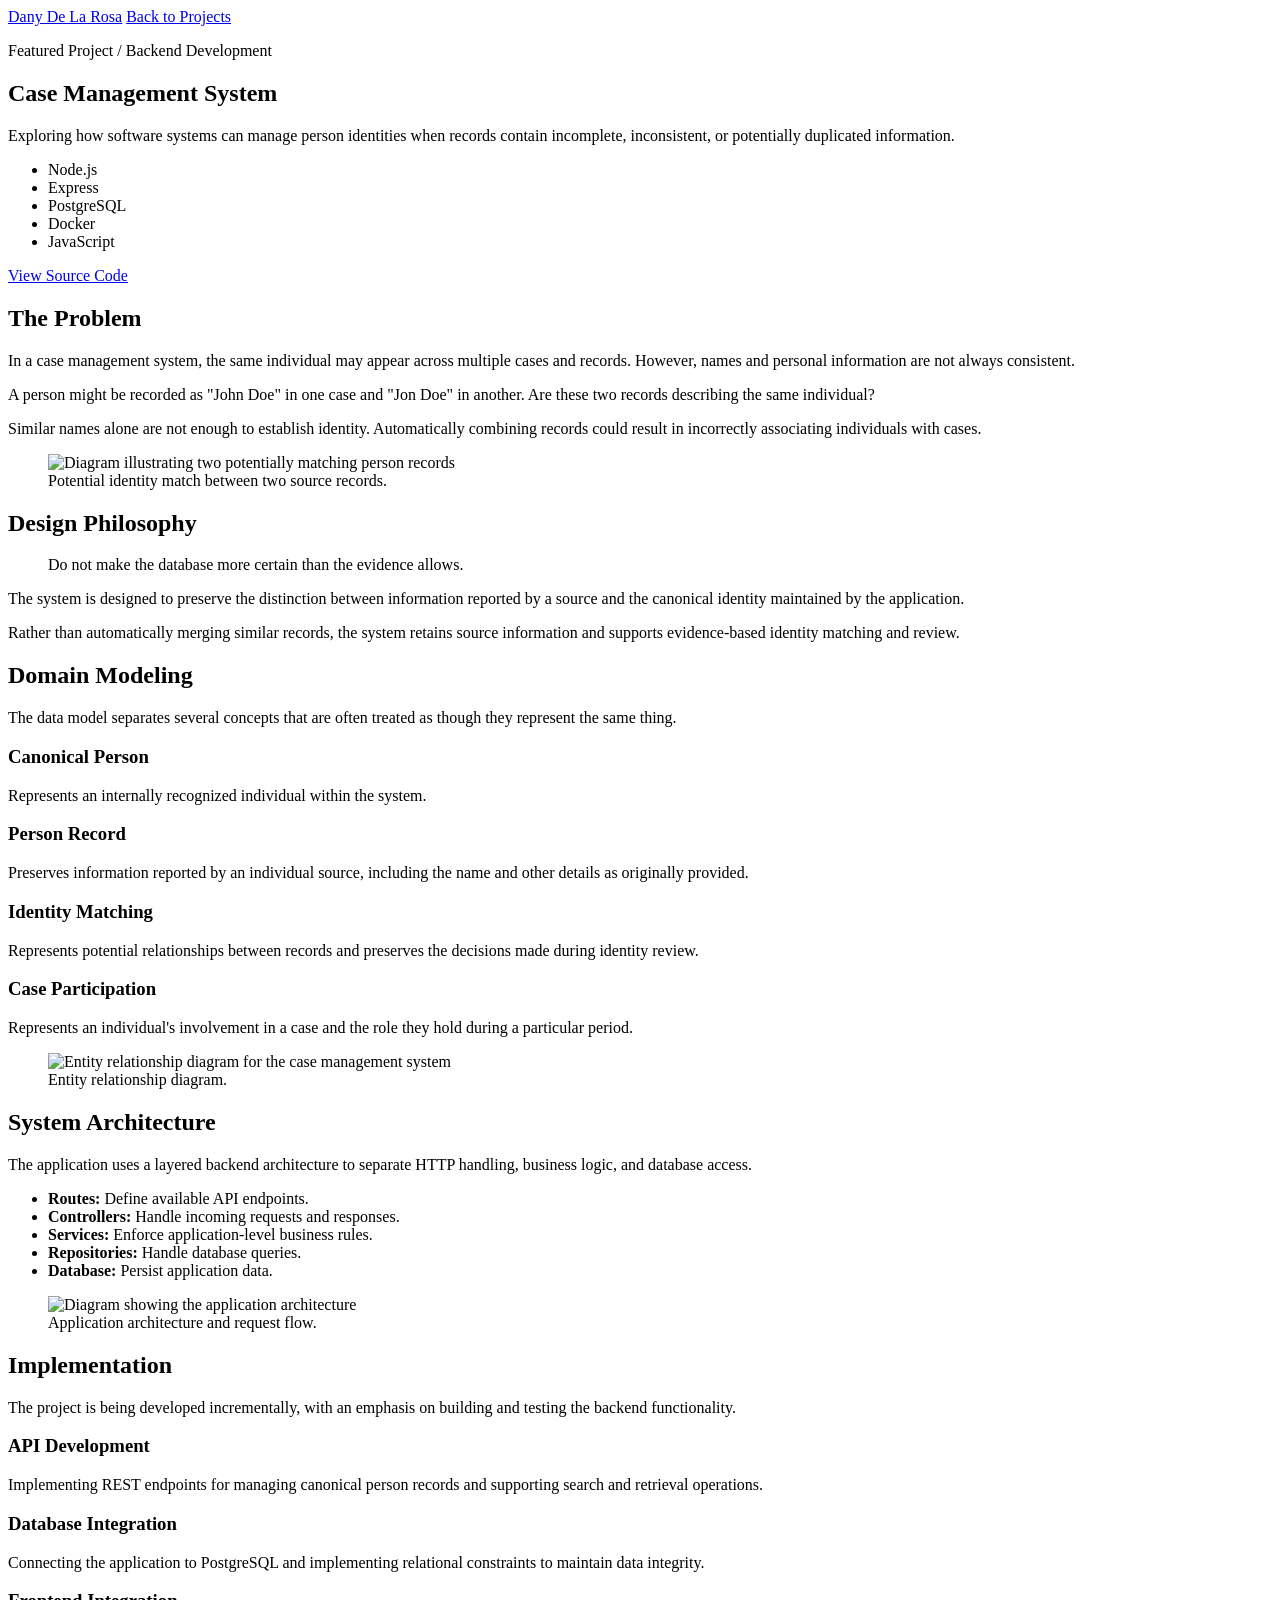
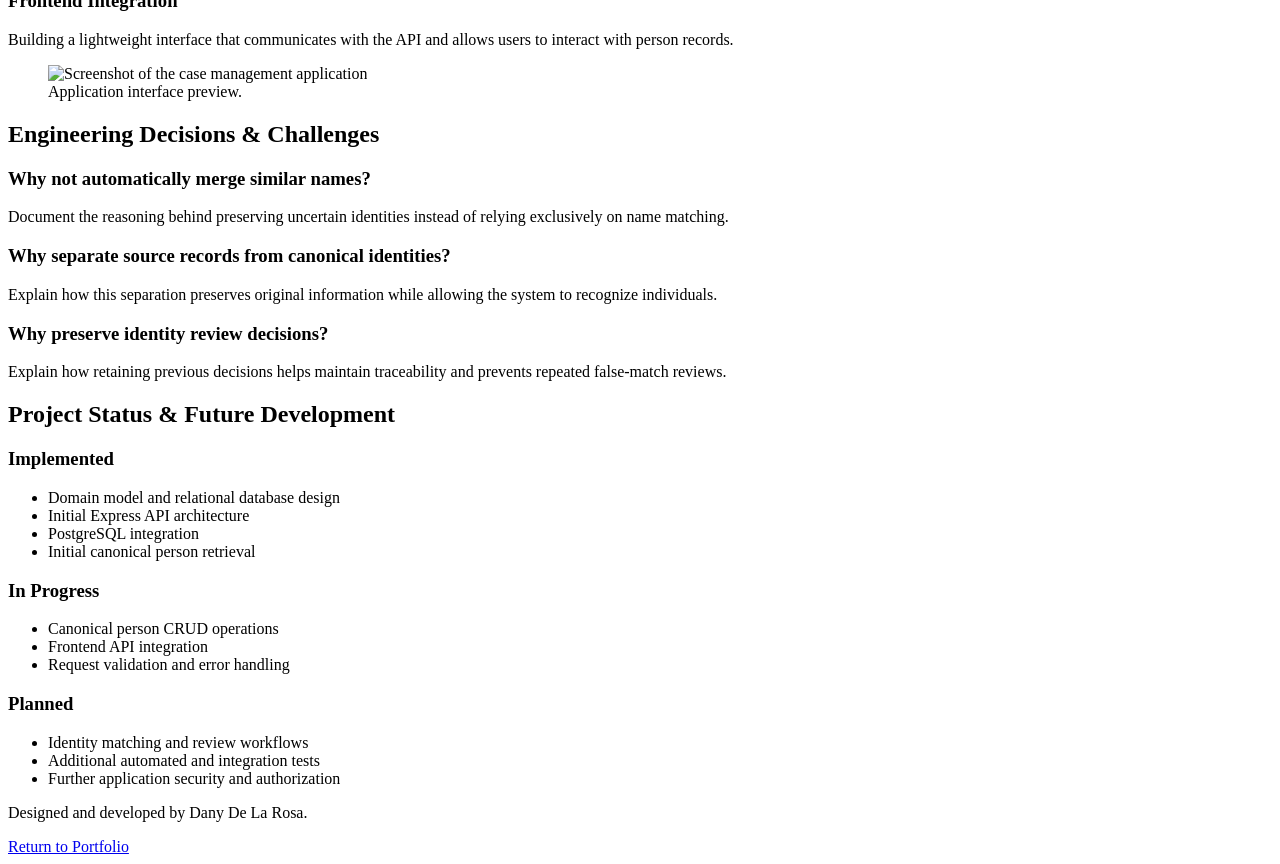
==== projects/case-management-system.html @ 72e28e9e "Feat: Generated outline for project description. WIP" ====
<!DOCTYPE html>
<html lang="en">
<head>
    <meta charset="UTF-8">
    <meta name="viewport" content="width=device-width, initial-scale=1.0">

    <title>Case Management System | Dany De La Rosa</title>

    <link rel="stylesheet" href="./assets/css/styles.css">
</head>
<body>

    <header>
        <nav>
            <a href="./index.html">Dany De La Rosa</a>
            <a href="./index.html#projects">Back to Projects</a>
        </nav>
    </header>

    <main>

        <!-- PROJECT INTRODUCTION -->
        <section id="project-intro">

            <p>Featured Project / Backend Development</p>

            <h1>Case Management System</h1>

            <p>
                Exploring how software systems can manage person identities
                when records contain incomplete, inconsistent, or potentially
                duplicated information.
            </p>

            <ul>
                <li>Node.js</li>
                <li>Express</li>
                <li>PostgreSQL</li>
                <li>Docker</li>
                <li>JavaScript</li>
            </ul>

            <a href="GITHUB_REPOSITORY_URL">View Source Code</a>

        </section>


        <!-- THE PROBLEM -->
        <section id="problem">

            <h2>The Problem</h2>

            <p>
                In a case management system, the same individual may appear
                across multiple cases and records. However, names and personal
                information are not always consistent.
            </p>

            <p>
                A person might be recorded as "John Doe" in one case and
                "Jon Doe" in another. Are these two records describing the
                same individual?
            </p>

            <p>
                Similar names alone are not enough to establish identity.
                Automatically combining records could result in incorrectly
                associating individuals with cases.
            </p>

            <!-- PLACEHOLDER: Identity matching scenario illustration -->
            <figure>
                <img src="./assets/img/identity-resolution.png"
                     alt="Diagram illustrating two potentially matching person records">
                <figcaption>
                    Potential identity match between two source records.
                </figcaption>
            </figure>

        </section>


        <!-- DESIGN PHILOSOPHY -->
        <section id="design-philosophy">

            <h2>Design Philosophy</h2>

            <blockquote>
                Do not make the database more certain than the evidence allows.
            </blockquote>

            <p>
                The system is designed to preserve the distinction between
                information reported by a source and the canonical identity
                maintained by the application.
            </p>

            <p>
                Rather than automatically merging similar records, the system
                retains source information and supports evidence-based identity
                matching and review.
            </p>

        </section>


        <!-- DOMAIN MODEL -->
        <section id="domain-model">

            <h2>Domain Modeling</h2>

            <p>
                The data model separates several concepts that are often
                treated as though they represent the same thing.
            </p>

            <h3>Canonical Person</h3>
            <p>
                Represents an internally recognized individual within the
                system.
            </p>

            <h3>Person Record</h3>
            <p>
                Preserves information reported by an individual source,
                including the name and other details as originally provided.
            </p>

            <h3>Identity Matching</h3>
            <p>
                Represents potential relationships between records and
                preserves the decisions made during identity review.
            </p>

            <h3>Case Participation</h3>
            <p>
                Represents an individual's involvement in a case and the role
                they hold during a particular period.
            </p>

            <!-- PLACEHOLDER: ERD -->
            <figure>
                <img src="./assets/img/domain-model.png"
                     alt="Entity relationship diagram for the case management system">
                <figcaption>
                    Entity relationship diagram.
                </figcaption>
            </figure>

        </section>


        <!-- SYSTEM ARCHITECTURE -->
        <section id="architecture">

            <h2>System Architecture</h2>

            <p>
                The application uses a layered backend architecture to
                separate HTTP handling, business logic, and database access.
            </p>

            <ul>
                <li><strong>Routes:</strong> Define available API endpoints.</li>
                <li><strong>Controllers:</strong> Handle incoming requests and responses.</li>
                <li><strong>Services:</strong> Enforce application-level business rules.</li>
                <li><strong>Repositories:</strong> Handle database queries.</li>
                <li><strong>Database:</strong> Persist application data.</li>
            </ul>

            <!-- PLACEHOLDER: Architecture diagram -->
            <figure>
                <img src="./assets/img/system-architecture.png"
                     alt="Diagram showing the application architecture">
                <figcaption>
                    Application architecture and request flow.
                </figcaption>
            </figure>

        </section>


        <!-- IMPLEMENTATION -->
        <section id="implementation">

            <h2>Implementation</h2>

            <p>
                The project is being developed incrementally, with an emphasis
                on building and testing the backend functionality.
            </p>

            <h3>API Development</h3>
            <p>
                Implementing REST endpoints for managing canonical person
                records and supporting search and retrieval operations.
            </p>

            <h3>Database Integration</h3>
            <p>
                Connecting the application to PostgreSQL and implementing
                relational constraints to maintain data integrity.
            </p>

            <h3>Frontend Integration</h3>
            <p>
                Building a lightweight interface that communicates with the
                API and allows users to interact with person records.
            </p>

            <!-- PLACEHOLDER: Application screenshot -->
            <figure>
                <img src="./assets/img/application-preview.png"
                     alt="Screenshot of the case management application">
                <figcaption>
                    Application interface preview.
                </figcaption>
            </figure>

        </section>


        <!-- ENGINEERING DECISIONS -->
        <section id="engineering-decisions">

            <h2>Engineering Decisions & Challenges</h2>

            <article>
                <h3>Why not automatically merge similar names?</h3>
                <p>
                    Document the reasoning behind preserving uncertain
                    identities instead of relying exclusively on name matching.
                </p>
            </article>

            <article>
                <h3>Why separate source records from canonical identities?</h3>
                <p>
                    Explain how this separation preserves original information
                    while allowing the system to recognize individuals.
                </p>
            </article>

            <article>
                <h3>Why preserve identity review decisions?</h3>
                <p>
                    Explain how retaining previous decisions helps maintain
                    traceability and prevents repeated false-match reviews.
                </p>
            </article>

        </section>


        <!-- PROJECT STATUS -->
        <section id="project-status">

            <h2>Project Status & Future Development</h2>

            <h3>Implemented</h3>
            <ul>
                <li>Domain model and relational database design</li>
                <li>Initial Express API architecture</li>
                <li>PostgreSQL integration</li>
                <li>Initial canonical person retrieval</li>
            </ul>

            <h3>In Progress</h3>
            <ul>
                <li>Canonical person CRUD operations</li>
                <li>Frontend API integration</li>
                <li>Request validation and error handling</li>
            </ul>

            <h3>Planned</h3>
            <ul>
                <li>Identity matching and review workflows</li>
                <li>Additional automated and integration tests</li>
                <li>Further application security and authorization</li>
            </ul>

        </section>

    </main>

    <footer>
        <p>
            Designed and developed by Dany De La Rosa.
        </p>
        <a href="./index.html">Return to Portfolio</a>
    </footer>

</body>
</html>
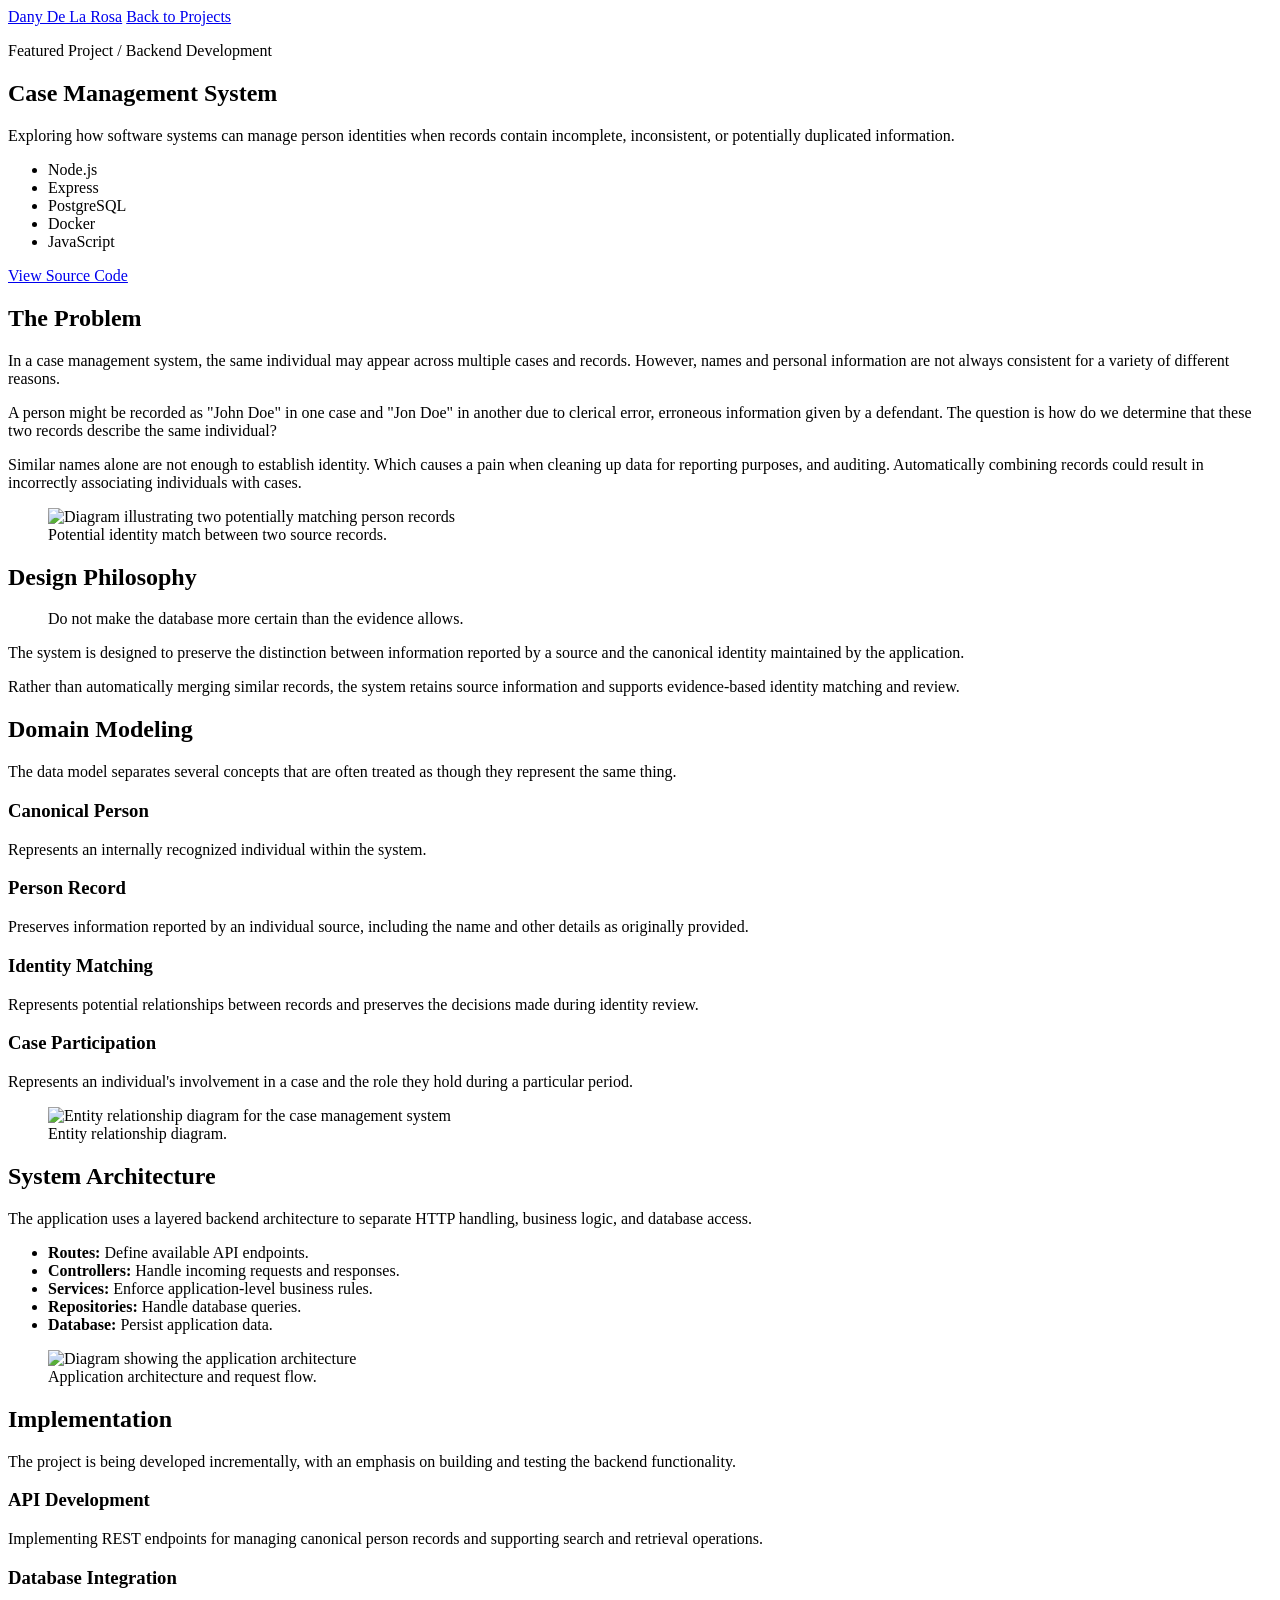
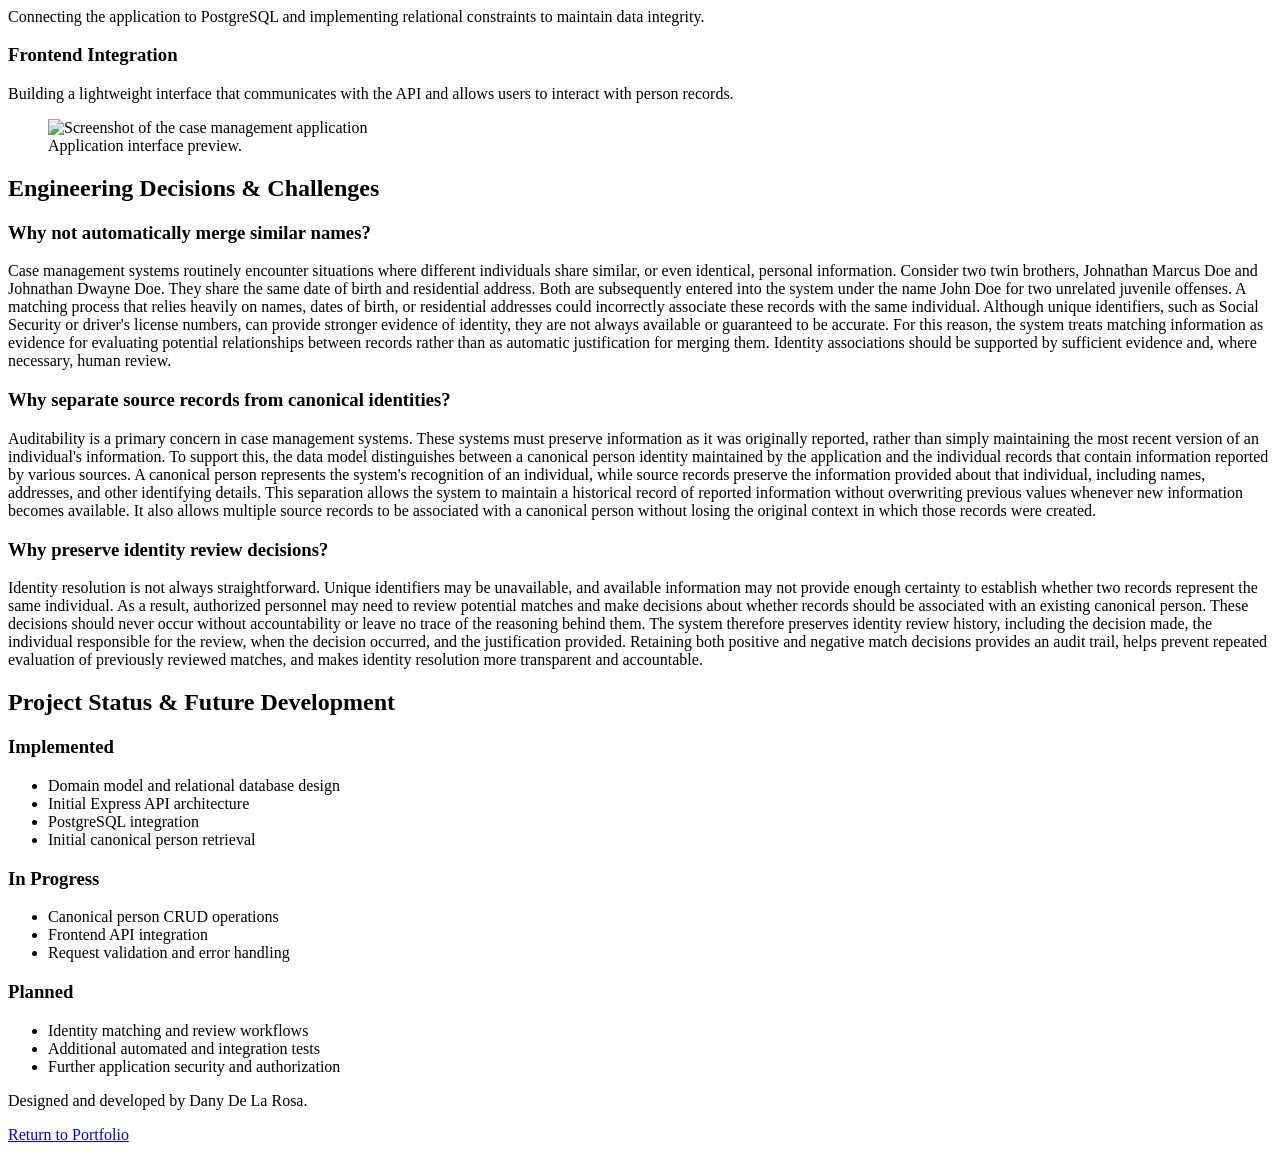
==== commit 01be8b9d: "Feat: Flesh out the engineering decisions section" ====
--- a/projects/case-management-system.html
+++ b/projects/case-management-system.html
@@ -54,19 +54,22 @@
             <p>
                 In a case management system, the same individual may appear
                 across multiple cases and records. However, names and personal
-                information are not always consistent.
+                information are not always consistent for a variety of different
+                reasons.
             </p>
 
             <p>
                 A person might be recorded as "John Doe" in one case and
-                "Jon Doe" in another. Are these two records describing the
-                same individual?
-            </p>
-
-            <p>
-                Similar names alone are not enough to establish identity.
-                Automatically combining records could result in incorrectly
-                associating individuals with cases.
+                "Jon Doe" in another due to clerical error, erroneous information
+                given by a defendant. The question is how do we determine that these 
+                two records describe the same individual?
+            </p>
+
+            <p>
+                Similar names alone are not enough to establish identity. Which
+                causes a pain when cleaning up data for reporting purposes, and 
+                auditing. Automatically combining records could result in 
+                incorrectly associating individuals with cases.
             </p>
 
             <!-- PLACEHOLDER: Identity matching scenario illustration -->
@@ -83,25 +86,20 @@
 
         <!-- DESIGN PHILOSOPHY -->
         <section id="design-philosophy">
-
             <h2>Design Philosophy</h2>
-
             <blockquote>
                 Do not make the database more certain than the evidence allows.
             </blockquote>
-
             <p>
                 The system is designed to preserve the distinction between
                 information reported by a source and the canonical identity
                 maintained by the application.
             </p>
-
             <p>
                 Rather than automatically merging similar records, the system
                 retains source information and supports evidence-based identity
                 matching and review.
             </p>
-
         </section>
 
 
@@ -109,36 +107,30 @@
         <section id="domain-model">
 
             <h2>Domain Modeling</h2>
-
             <p>
                 The data model separates several concepts that are often
                 treated as though they represent the same thing.
             </p>
-
             <h3>Canonical Person</h3>
             <p>
                 Represents an internally recognized individual within the
                 system.
             </p>
-
             <h3>Person Record</h3>
             <p>
                 Preserves information reported by an individual source,
                 including the name and other details as originally provided.
             </p>
-
             <h3>Identity Matching</h3>
             <p>
                 Represents potential relationships between records and
                 preserves the decisions made during identity review.
             </p>
-
             <h3>Case Participation</h3>
             <p>
                 Represents an individual's involvement in a case and the role
                 they hold during a particular period.
             </p>
-
             <!-- PLACEHOLDER: ERD -->
             <figure>
                 <img src="./assets/img/domain-model.png"
@@ -150,17 +142,13 @@
 
         </section>
 
-
         <!-- SYSTEM ARCHITECTURE -->
         <section id="architecture">
-
             <h2>System Architecture</h2>
-
             <p>
                 The application uses a layered backend architecture to
                 separate HTTP handling, business logic, and database access.
             </p>
-
             <ul>
                 <li><strong>Routes:</strong> Define available API endpoints.</li>
                 <li><strong>Controllers:</strong> Handle incoming requests and responses.</li>
@@ -168,7 +156,6 @@
                 <li><strong>Repositories:</strong> Handle database queries.</li>
                 <li><strong>Database:</strong> Persist application data.</li>
             </ul>
-
             <!-- PLACEHOLDER: Architecture diagram -->
             <figure>
                 <img src="./assets/img/system-architecture.png"
@@ -179,30 +166,23 @@
             </figure>
 
         </section>
-
-
         <!-- IMPLEMENTATION -->
         <section id="implementation">
-
             <h2>Implementation</h2>
-
             <p>
                 The project is being developed incrementally, with an emphasis
                 on building and testing the backend functionality.
             </p>
-
             <h3>API Development</h3>
             <p>
                 Implementing REST endpoints for managing canonical person
                 records and supporting search and retrieval operations.
             </p>
-
             <h3>Database Integration</h3>
             <p>
                 Connecting the application to PostgreSQL and implementing
                 relational constraints to maintain data integrity.
             </p>
-
             <h3>Frontend Integration</h3>
             <p>
                 Building a lightweight interface that communicates with the
@@ -219,34 +199,80 @@
             </figure>
 
         </section>
-
-
         <!-- ENGINEERING DECISIONS -->
         <section id="engineering-decisions">
-
             <h2>Engineering Decisions & Challenges</h2>
-
             <article>
                 <h3>Why not automatically merge similar names?</h3>
                 <p>
-                    Document the reasoning behind preserving uncertain
-                    identities instead of relying exclusively on name matching.
+                    Case management systems routinely encounter situations where different 
+                    individuals share similar, or even identical, personal information.
+
+                    Consider two twin brothers, Johnathan Marcus Doe and Johnathan 
+                    Dwayne Doe. They share the same date of birth and residential 
+                    address. Both are subsequently entered into the system under 
+                    the name John Doe for two unrelated juvenile offenses.
+
+                    A matching process that relies heavily on names, dates of birth, 
+                    or residential addresses could incorrectly associate these records 
+                    with the same individual.
+
+                    Although unique identifiers, such as Social Security or driver's license 
+                    numbers, can provide stronger evidence of identity, they are not always 
+                    available or guaranteed to be accurate.
+
+                    For this reason, the system treats matching information as evidence 
+                    for evaluating potential relationships between records rather than as 
+                    automatic justification for merging them. Identity associations should 
+                    be supported by sufficient evidence and, where necessary, human review.
                 </p>
             </article>
 
             <article>
                 <h3>Why separate source records from canonical identities?</h3>
                 <p>
-                    Explain how this separation preserves original information
-                    while allowing the system to recognize individuals.
+                    Auditability is a primary concern in case management systems. These systems 
+                    must preserve information as it was originally reported, rather than simply 
+                    maintaining the most recent version of an individual's information.
+
+                    To support this, the data model distinguishes between a canonical person identity 
+                    maintained by the application and the individual records that contain 
+                    information reported by various sources.
+
+                    A canonical person represents the system's recognition of an individual, while 
+                    source records preserve the information provided about that individual, 
+                    including names, addresses, and other identifying details.
+
+                    This separation allows the system to maintain a historical record of reported 
+                    information without overwriting previous values whenever new information 
+                    becomes available.
+
+                    It also allows multiple source records to be associated with a canonical person 
+                    without losing the original context in which those records were created.
                 </p>
             </article>
 
             <article>
                 <h3>Why preserve identity review decisions?</h3>
                 <p>
-                    Explain how retaining previous decisions helps maintain
-                    traceability and prevents repeated false-match reviews.
+                    Identity resolution is not always straightforward. Unique identifiers may be 
+                    unavailable, and available information may not provide enough certainty to 
+                    establish whether two records represent the same individual.
+
+                    As a result, authorized personnel may need to review potential matches and make 
+                    decisions about whether records should be associated with an existing canonical 
+                    person.
+
+                    These decisions should never occur without accountability or leave no trace of 
+                    the reasoning behind them.
+
+                    The system therefore preserves identity review history, including the decision 
+                    made, the individual responsible for the review, when the decision occurred, 
+                    and the justification provided.
+
+                    Retaining both positive and negative match decisions provides an audit trail, 
+                    helps prevent repeated evaluation of previously reviewed matches, and makes 
+                    identity resolution more transparent and accountable.
                 </p>
             </article>
 
